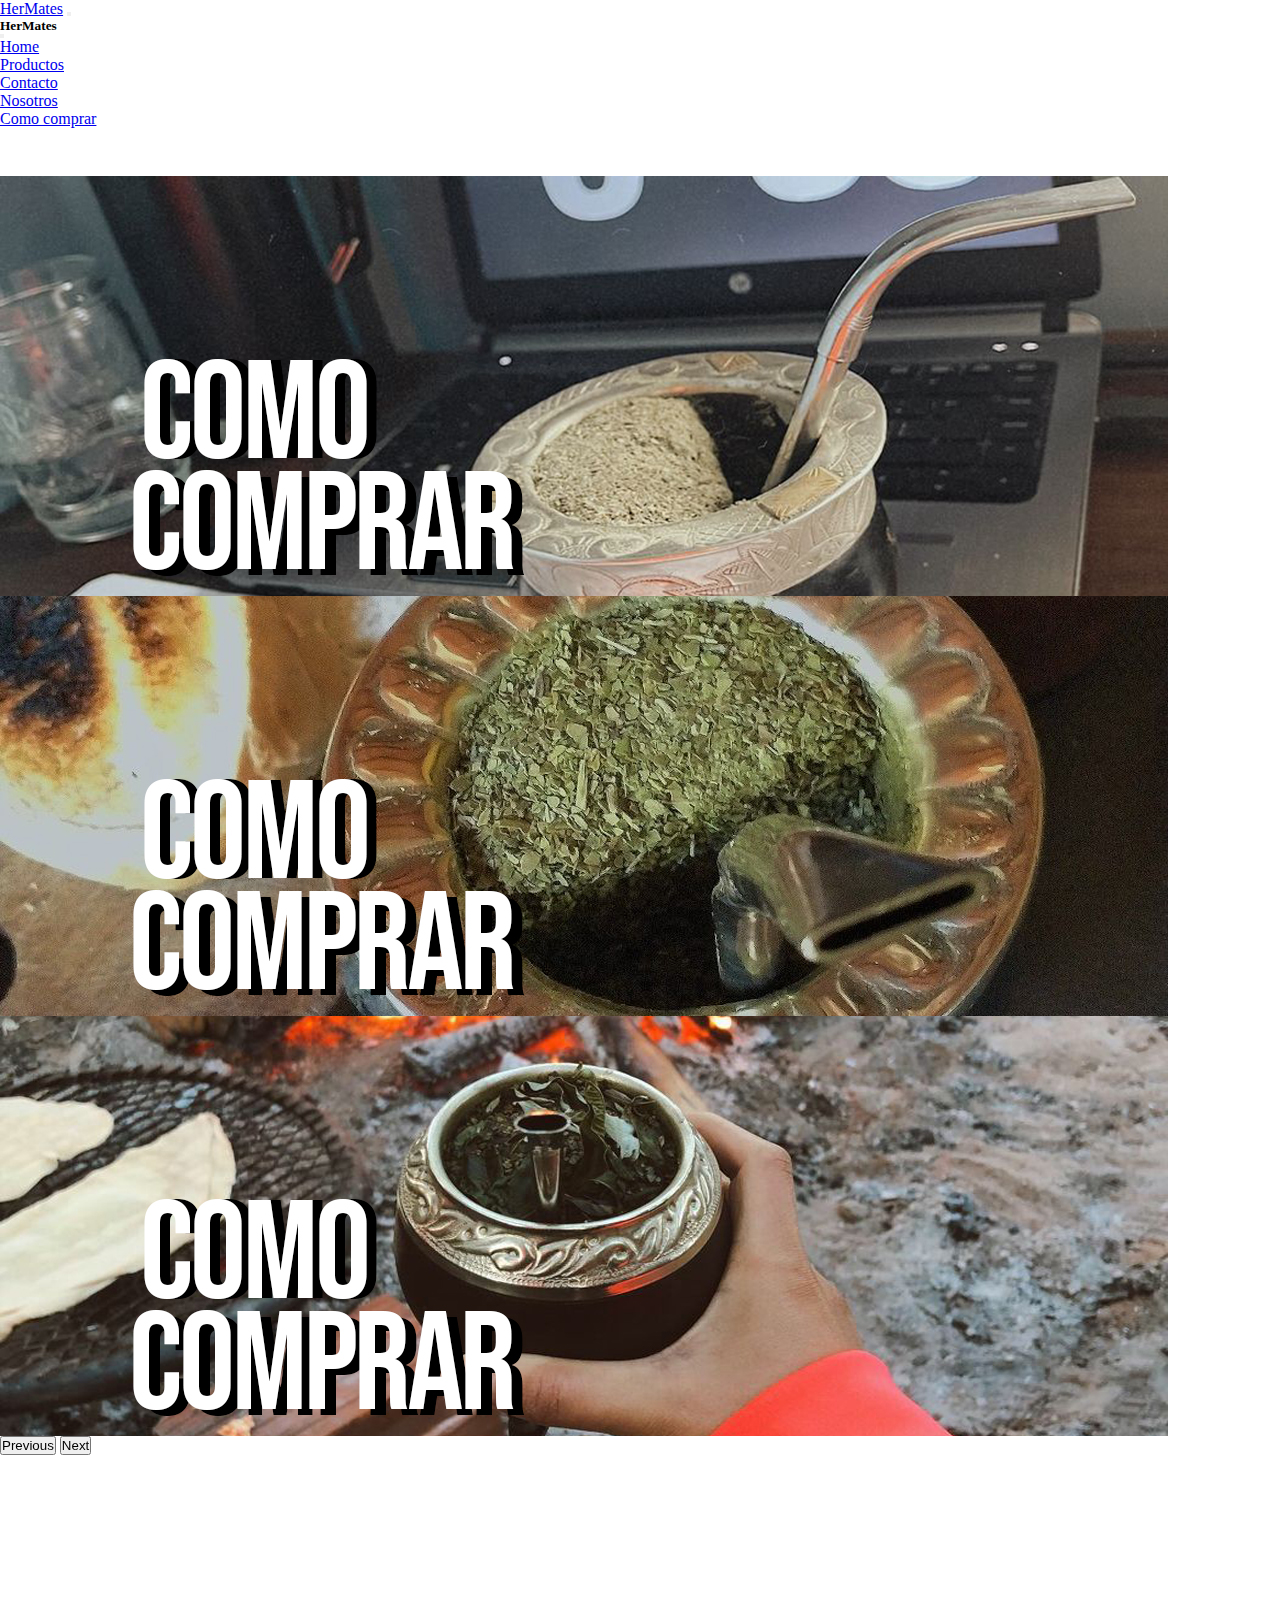
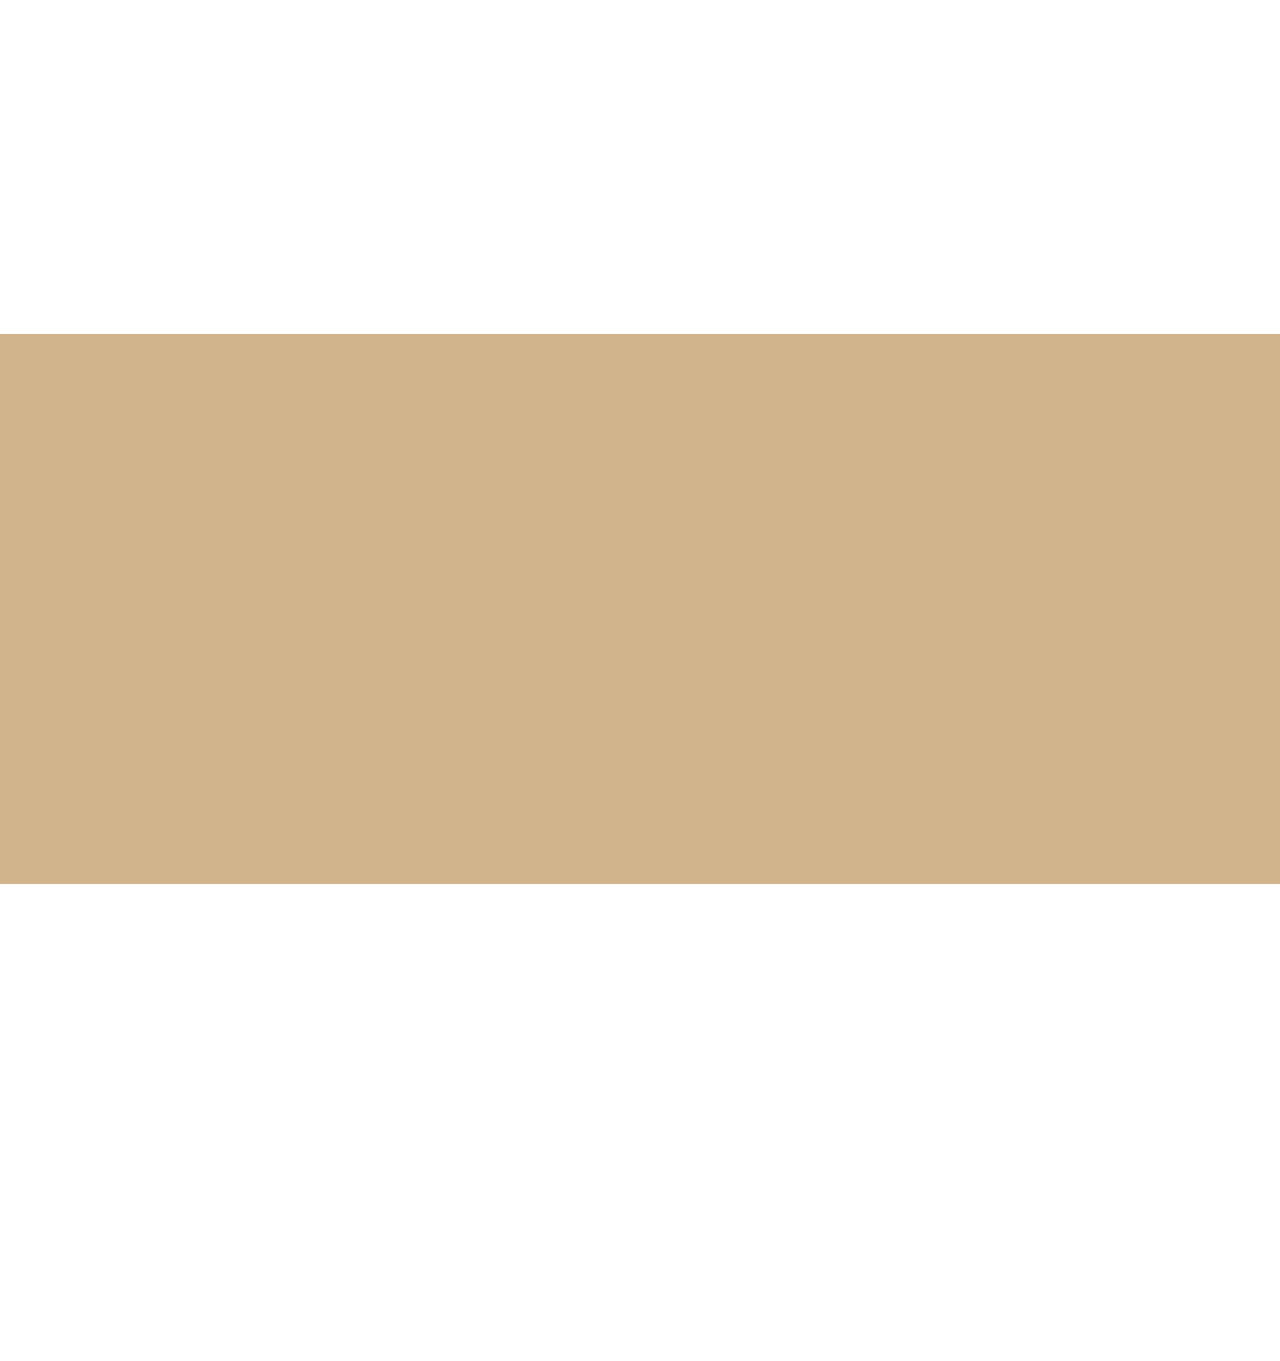
==== pages/como-comprar.html @ eb13a143 "subiendo a git" ====
<html lang="es">
<head>
	<meta charset="UTF-8">
	<meta name="viewport" content="width=device-width, initial-scale=1.0">
  <!-- Animaciones -->
  <link href="https://unpkg.com/aos@2.3.1/dist/aos.css" rel="stylesheet">	
  <!------------------------- SEO ETIQUETAS ------------------------->
  <meta name="keywords" content="Elegir productos, carrito, compra, entrega, iniciar pago, pagar, cuotas, sin interes, seguir los pasos">
  <meta name="description" content="HerMates, nos dedicamos a la venta de accesorios para Yerba Mate. Realizamos envio a todo el Pais.">
	<!------------------- CSS BOOTSTRAP ---------------->
	<link href="https://cdn.jsdelivr.net/npm/bootstrap@5.1.3/dist/css/bootstrap.min.css" rel="stylesheet" integrity="sha384-1BmE4kWBq78iYhFldvKuhfTAU6auU8tT94WrHftjDbrCEXSU1oBoqyl2QvZ6jIW3" crossorigin="anonymous">
	<!------------------------- NUESTRO CSS ------------------------->
	<link rel="stylesheet" href="../css/estilo.css">
	<title>Como Comprar | HerMates</title>
</head>
<body>
  <!------------------------- LOGO + NAV ------------------------->
  <div class="container-fluid">
    <div class="row">
      <div class="col-12">
        <nav class="navbar navbar-light bg-light fixed-top">
          <div class="container-fluid">
            <a class="navbar-brand" href="#">HerMates</a>
            <button class="navbar-toggler" type="button" data-bs-toggle="offcanvas" data-bs-target="#offcanvasNavbar" aria-controls="offcanvasNavbar">
              <span class="navbar-toggler-icon"></span>
            </button>
            <div class="offcanvas offcanvas-end" tabindex="-1" id="offcanvasNavbar" aria-labelledby="offcanvasNavbarLabel">
              <div class="offcanvas-header">
                <h5 class="offcanvas-title" id="offcanvasNavbarLabel">HerMates</h5>
                <button type="button" class="btn-close text-reset" data-bs-dismiss="offcanvas" aria-label="Close"></button>
              </div>
              <div class="offcanvas-body">
                <ul class="navbar-nav justify-content-end flex-grow-1 pe-3">
                  <li class="nav-item">
                    <a class="nav-link active" aria-current="page" href="../index.html">Home </a>
                  </li>
                  <li class="nav-item">
                    <a class="nav-link" href="productos.html">Productos</a>
                  </li>
                  <li class="nav-item">
                    <a class="nav-link" href="contacto.html">Contacto</a>
                  </li>
                  <li class="nav-item">
                    <a class="nav-link" href="nosotros.html">Nosotros</a>
                  </li>
                  <li class="nav-item">
                    <a class="nav-link" href="como-comprar.html">Como comprar</a>
                  </li>
              </div>
            </div>
          </div>
        </nav>
      </div>
    </div>
  </div>
  <!------------------------- LOGO + NAV ------------------------->
  <!------------------------- CARROUSEL COMO COMPRAR ------------------------->
  <div data-aos="fade-up" data-aos-duration="1000" id="carouselExampleFade" class="container-fluid carousel slide carousel-fade" data-bs-ride="carousel">
    <div class="carousel-inner py-4 carruPr">
        <div class="carousel-item active">
            <img src="../assets/img/carruselComoComprar.jpg" class="d-block w-100" alt="Mate imperial con montaña y de fondo una notebook">
        </div>
        <div class="carousel-item">
            <img src="../assets/img/carruselComoComprar1.jpg" class="d-block w-100" alt="Mate camionero primer plano con pan casero">
        </div>
        <div class="carousel-item">
            <img src="../assets/img/carruselComoComprar2.jpg" class="d-block w-100" alt="Mateo torpedo en la isla con un fogon y torta frita">
        </div>
    </div>
        <button class="carousel-control-prev" type="button" data-bs-target="#carouselExampleFade" data-bs-slide="prev">
            <span class="carousel-control-prev-icon" aria-hidden="true"></span>
            <span class="visually-hidden">Previous</span>
        </button>
        <button class="carousel-control-next" type="button" data-bs-target="#carouselExampleFade" data-bs-slide="next">
            <span class="carousel-control-next-icon" aria-hidden="true"></span>
            <span class="visually-hidden">Next</span>
        </button>        
  </div>
  <!------------------------- CARROUSEL COMO COMPRAR ------------------------->
  <!------------------------- MAIN ------------------------->
  <main class="container-fluid toro">
    <div class="row">
      <div class="productos1">
        <h1 data-aos="zoom-in-up" data-aos-duration="700" class="titulo">Seguir estos pasos</h1>
      </div>
      <div class="row">
        <div class="col-12 col-lg-12">
          <ol data-aos="zoom-in-up" data-aos-duration="800" class="list-group list-group-numbered">
            <li class="list-group-item">Selecciona el metedo de entrega.</li>
            <li class="list-group-item">Elegi los productos y su cantidad.</li>
            <li class="list-group-item">Selecciona "Mi carrito" para ir al resumen.</li>
            <li class="list-group-item">Revisa tu compra y selecciona comprar</li>
            <li class="list-group-item">Revisa tu compra y selecciona comprar</li>
            <li class="list-group-item">Selecciona iniciar pago completa tus datos y finaliza tu compra.</li>
          </ol>
        </div>
      </div>
      <div data-aos="zoom-in-up" data-aos-duration="900" class="col-12 col-lg-12">
          <div class="card" style="width: 10rem;">
            <img class="imgCarrito" src="../assets/img/carrito.png" alt="carrito de compras">
        </div>
    </div>
  </main>
  <h2 class="titulo" data-aos="zoom-in-up" data-aos-duration="700">Pasate por nuestro local</h2>
  <div class="ubicacion">
    <iframe data-aos="zoom-in-up" data-aos-duration="900" src="https://www.google.com/maps/embed?pb=!1m18!1m12!1m3!1d6967.567403051903!2d-59.63361689806102!3d-29.171045553186463!2m3!1f0!2f0!3f0!3m2!1i1024!2i768!4f13.1!3m3!1m2!1s0x95b5a8fba480ff0f%3A0x94160c2b61a605a7!2sSociedad%20Rural%20de%20Reconquista!5e0!3m2!1ses-419!2sar!4v1664719581990!5m2!1ses-419!2sar"
    width="600" height="450" style="border:0;" allowfullscreen="" loading="lazy" referrerpolicy="no-referrer-when-downgrade"></iframe>
  </div>
  <!------------------------- MAIN ------------------------->
  <!------------------------- INICIA FOOTER ------------------------->
<footer data-aos="fade-up" data-aos-duration="500">
    <div class="sitemap fotEncajar">
        <div class="col">
            <ul>
                <li>
                    <span>Redes Sociales</span>
                </li>
                <li>
                    <a href="#">Síguenos en Facebook </a>
                </li>
                <li>
                    <a href="#">Síguenos en Twitter</a>
                </li>
                <li>
                    <a href="#">Síguenos en Instagram</a>
                </li>
                <li>
                    <a href="#">Síguenos en Twitch</a>
                </li>                    
            </ul>
        </div>
        <div class="col">
            <ul>
                <li>
                    <span>Mas información</span>
                </li>
                <li>
                  <a href="#">Garantia y devoluciones</a>
                </li> 
                <li>
                  <a href="#">Promocion y sorteos</a>
                </li> 
                <li>
                  <a href="#">Realizá tu compra online y recibila en tu domicilio o retirá por nuestro local.</a>
                </li>
                <li>
                    <a href="#">Términos y condiciones</a>
                </li>
                <li>
                    <a href="#">Políticas de privacidad</a>
                </li>
            </ul>
        </div>
    </div>
    <div class="row fotbottom">
      <div class="col-3 col-lg-3">
        <a href="como-comprar.html"><img src="../assets/img/logaso.png" width="80rem" alt="logo de la empresa"></a>
      </div>
      <div class="col-9 col-lg-9 fotbottom1">
        <p> © Copyright 2022 - Todos los derechos
          reservados. HerMates S.A - Santa Fe - Argentina . Celular de Contacto:099-533-461.</p>
      </div>
    </div>
</footer>
  <!------------------------- CIERRA FOOTER ------------------------->
  <!------------------------- SCRIPT ------------------------->
<script src="https://unpkg.com/aos@2.3.1/dist/aos.js"></script>
<script>AOS.init();</script>
<script src="https://cdn.jsdelivr.net/npm/bootstrap@5.1.3/dist/js/bootstrap.bundle.min.js" integrity="
sha384-ka7Sk0Gln4gmtz2MlQnikT1wXgYsOg+OMhuP+IlRH9sENBO0LRn5q+8nbTov4+1p" crossorigin="anonymous"></script>     
</body>
</html>
---- css/estilo.css ----
* {
  margin: 0;
  padding: 0; }

body {
  background-image: url(file:///D:/Usuario/Escritorio/EntregaFinal/assets/img/64ebe2e25e0cb5666d157e22f19655a6.jpg);
  background-position: top center; }

.fondoIndex {
  padding-top: 4rem;
  padding-bottom: 3rem; }

main {
  grid-area: main; }
  main .texto, main h1, main h2, main h3, main .index-text {
    text-align: center;
    color: #2e2e2e; }
  main h1 {
    margin: 2rem; }
  main .index-text {
    margin: 1rem 3rem 1rem 3rem;
    padding: 2rem; }
  main .grid-index {
    display: grid;
    grid-template-areas: "header" "main" "video-index" "footer";
    grid-template-columns: 100%;
    grid-template-rows: auto auto auto; }
  main .libromate {
    padding: 2rem; }
  main .libromate12 {
    padding: 10px; }
  main .encuadrar, main .encuadrar2 {
    border-radius: 5px; }
  main .index-text {
    background-color: whitesmoke;
    border-radius: 10px;
    box-shadow: rgba(0, 0, 0, 0.45) 0px 25px 20px -20px;
    font-size: 1rem; }
  main .cardsFinal {
    padding-bottom: 7rem; }

footer {
  display: flex;
  flex-direction: column;
  min-width: auto;
  background-color: whitesmoke;
  margin-top: 1rem; }

footer .topbar {
  display: flex;
  flex-direction: column;
  width: 100%;
  height: 43px;
  justify-content: center;
  align-items: center;
  border-bottom: 1px solid lightgrey;
  position: relative; }

footer .topbar .rrss {
  position: absolute;
  left: 1px;
  top: 9px; }

footer .topbar .rrss a {
  text-decoration: none; }

footer .topbar .rrss i {
  color: rgba(48, 9, 9, 0.721);
  margin-right: 20px;
  font-size: 25px; }

footer .sitemap {
  display: flex;
  flex-direction: row;
  flex-wrap: nowrap;
  justify-content: space-around; }

footer .sitemap .col {
  width: 25%;
  padding-left: 10px;
  display: flex;
  justify-content: space-between; }

footer .sitemap ul {
  padding: 0;
  list-style-type: none; }

footer .sitemap ul li {
  font-size: medium;
  margin: 0 0 15px; }

footer .sitemap ul li span {
  color: black;
  font-size: large; }

footer .sitemap ul li a {
  color: grey;
  text-decoration: none;
  font-size: smaller; }

.fotEncajar {
  margin-top: 1rem;
  margin-left: 1rem;
  margin-right: 1rem; }

footer .copyright {
  display: flex;
  justify-content: center;
  align-items: center;
  width: 100%;
  height: 50px;
  font-family: fantasy; }

.fotbottom {
  background-color: #eaebea;
  color: #2e2e2e;
  font-size: 1rem;
  display: flex;
  justify-content: center;
  padding: 1rem; }

.fotbottom1 {
  padding-top: 1rem; }

.encuadrar2 {
  background-color: whitesmoke;
  margin: 2rem;
  padding: 2rem; }

@media screen and (max-width: 699px) {
  .videoMedida {
    height: 15rem; } }

form {
  padding-top: 5rem; }

.contactoform {
  width: 15rem;
  display: flex;
  justify-content: center; }

.tarjetaa {
  padding: 2rem; }

.chicho {
  padding-top: 4rem; }

.imgform {
  padding-top: 3rem;
  padding-left: 3rem;
  padding-right: 3rem;
  width: 17rem; }

.ubicacion {
  padding: 50px;
  margin-top: 2rem;
  margin-bottom: 2rem;
  display: flex;
  justify-content: center;
  background-color: tan; }

.cards-productos {
  display: flex;
  flex-wrap: wrap;
  align-items: center;
  justify-content: center;
  border-radius: 10px; }

.cards-mate {
  display: flex;
  align-items: center;
  flex-wrap: wrap;
  flex-direction: column;
  background-color: white;
  border-radius: 30px;
  width: 20rem;
  margin: 20px;
  margin-top: 2rem;
  margin-bottom: 2rem;
  padding: 1rem 0rem 3rem;
  box-shadow: rgba(0, 0, 0, 0.45) 0px 25px 20px -20px; }

.cards-mate:hover {
  border: 3px solid #303133; }

.productos1 {
  padding-top: 1rem; }

.carruPr {
  margin-top: 3rem; }

h2 {
  font-size: 1.6rem; }

h4 {
  margin-top: 1rem;
  margin-left: 1rem;
  width: 80%; }

.carrito {
  font-size: 1rem;
  padding: .6rem;
  background-color: darkseagreen;
  border-radius: 10px;
  margin-left: 9rem;
  margin-top: 1rem; }

.titulo {
  color: #2e2e2e;
  text-align: center;
  background-color: whitesmoke;
  width: 290px;
  margin: auto;
  margin-bottom: 1rem; }

.titulo:hover {
  border: 2px solid lightgray;
  color: blueviolet; }

@media screen and (max-width: 400px) {
  .titulo {
    color: #2e2e2e;
    text-align: center;
    background-color: whitesmoke;
    width: 100%;
    margin: auto;
    margin-bottom: 1rem; } }

.encuadrar2 {
  background-color: whitesmoke;
  margin: 2rem;
  padding: 2rem; }

@media screen and (max-width: 699px) {
  .videoMedida {
    height: 15rem; } }

.toro {
  padding-bottom: 5rem; }

.imgCarrito {
  width: 10rem; }

@media screen and (max-width: 600px) {
  .imgCarrito {
    width: 5rem; } }
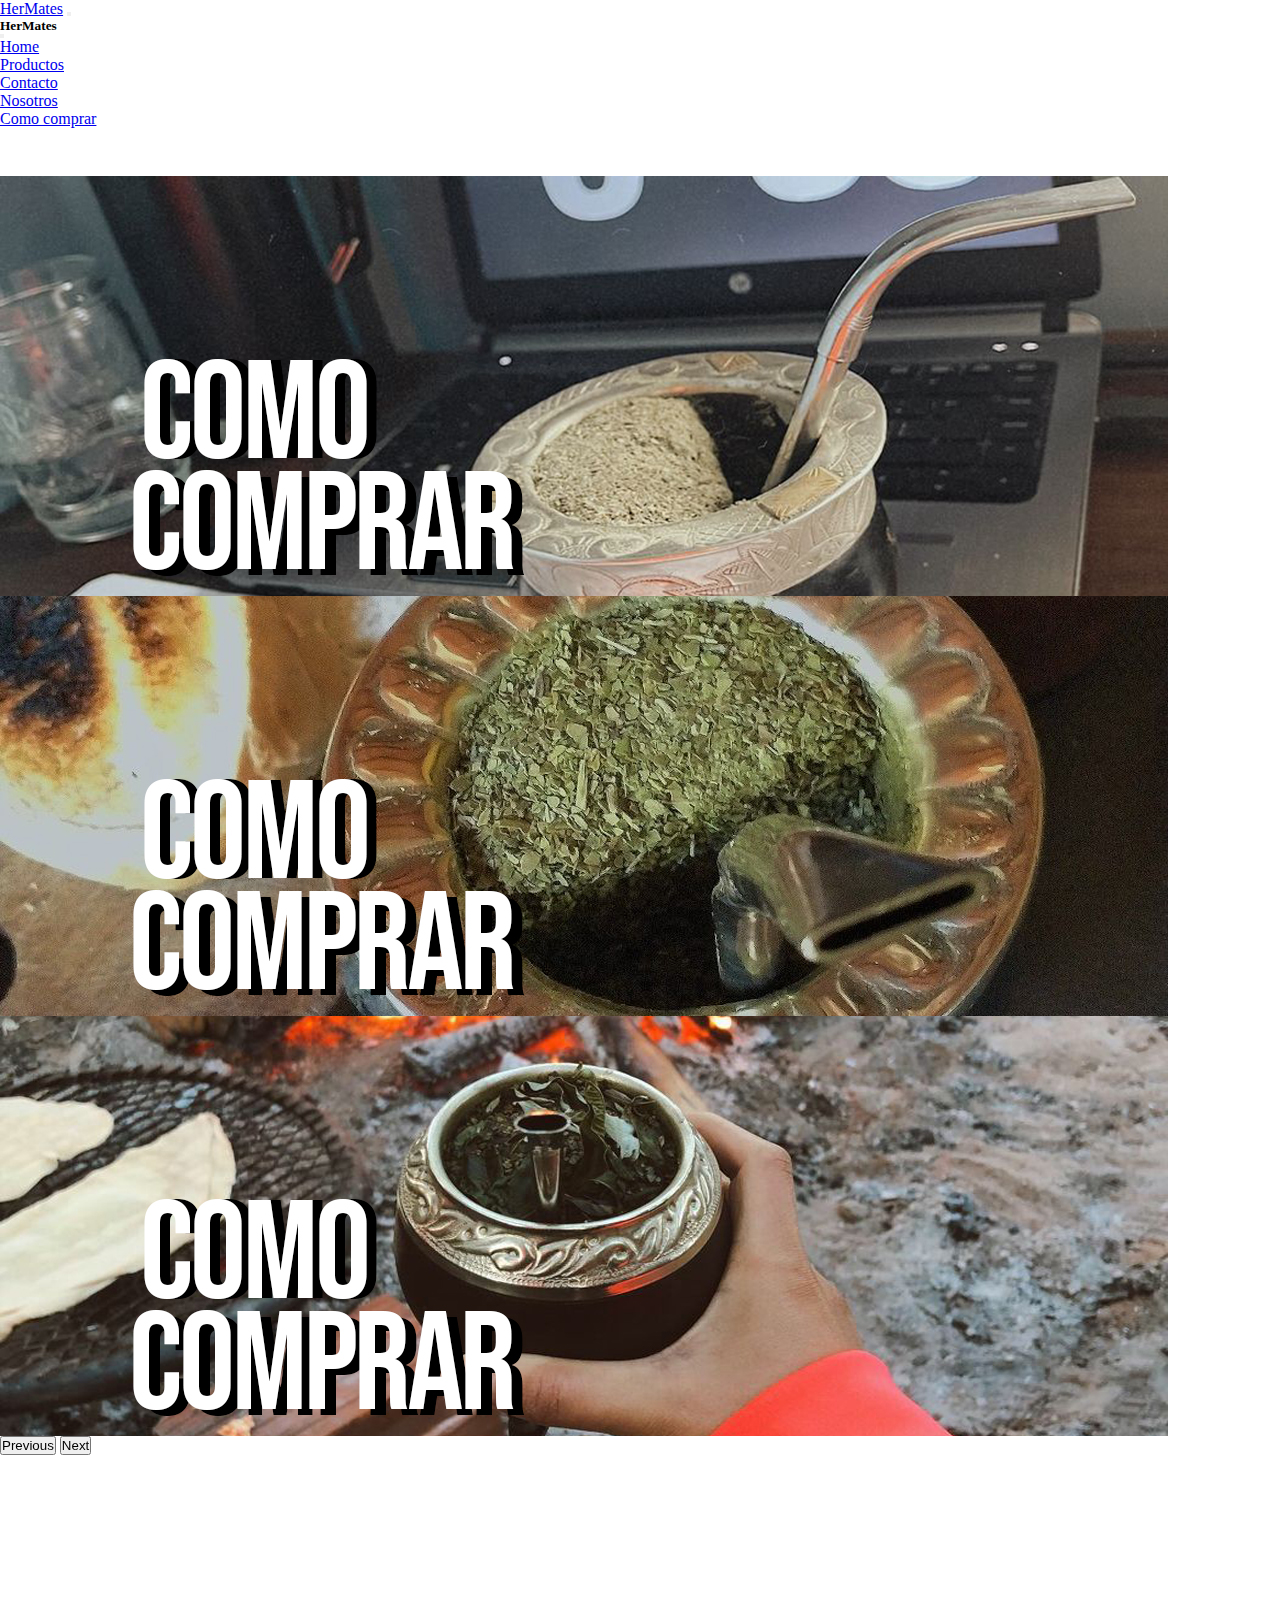
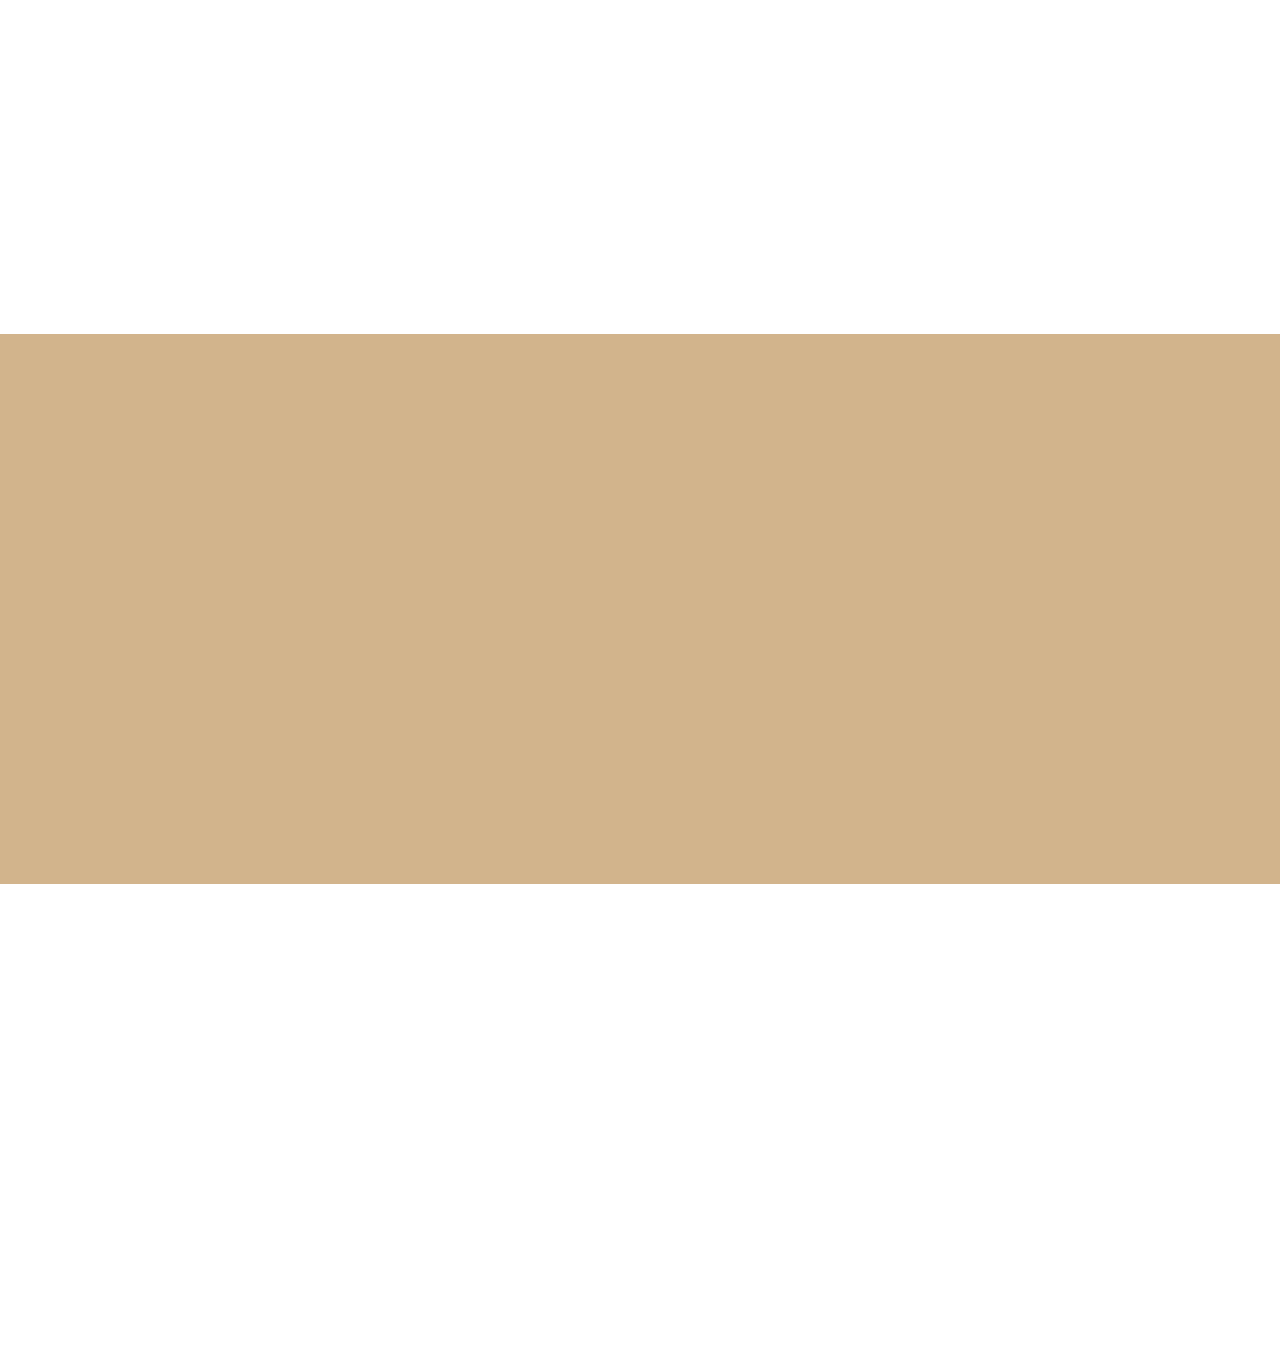
==== commit 87e19a0e: "solucionando errores" ====
--- a/pages/como-comprar.html
+++ b/pages/como-comprar.html
@@ -154,7 +154,7 @@
     </div>
     <div class="row fotbottom">
       <div class="col-3 col-lg-3">
-        <a href="como-comprar.html"><img src="../assets/img/logaso.png" width="80rem" alt="logo de la empresa"></a>
+        <a href="como-comprar.html"><img src="../assets/img/logaso.PNG" width="80rem" alt="logo de la empresa"></a>
       </div>
       <div class="col-9 col-lg-9 fotbottom1">
         <p> © Copyright 2022 - Todos los derechos
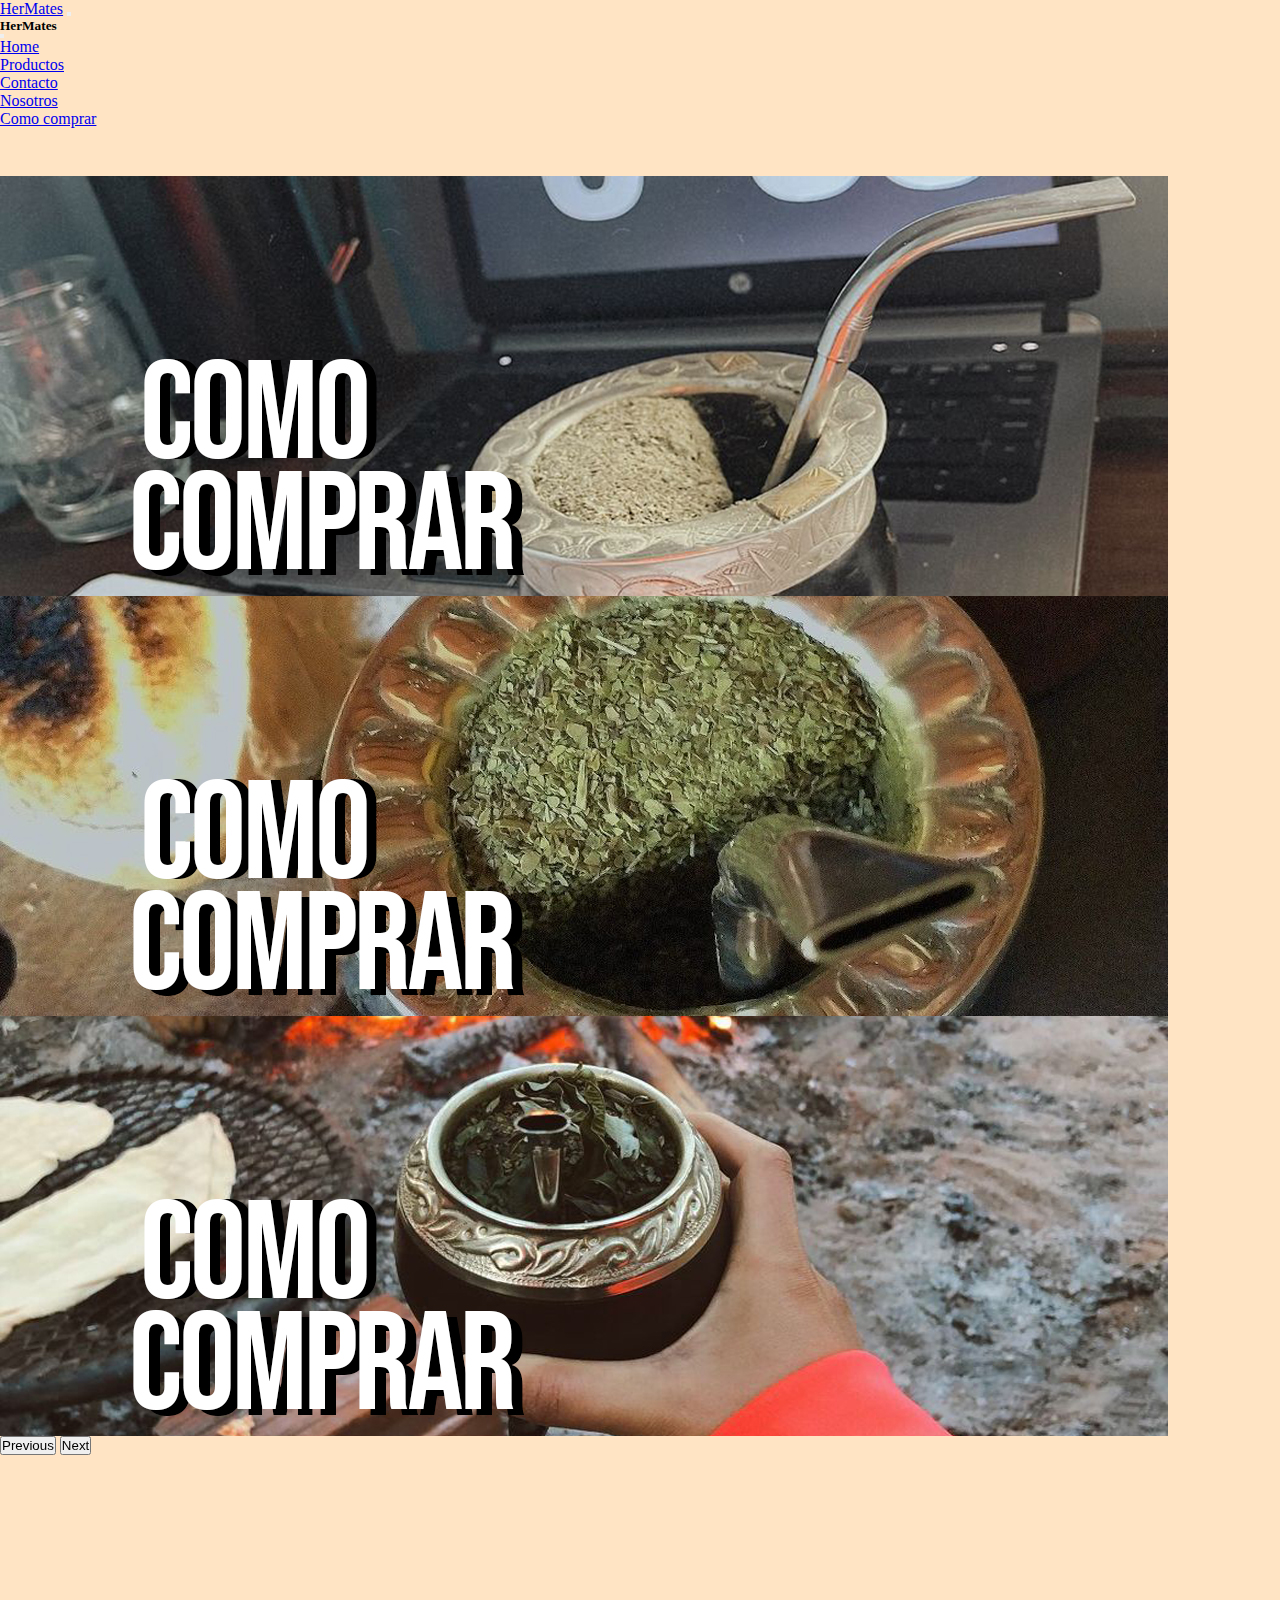
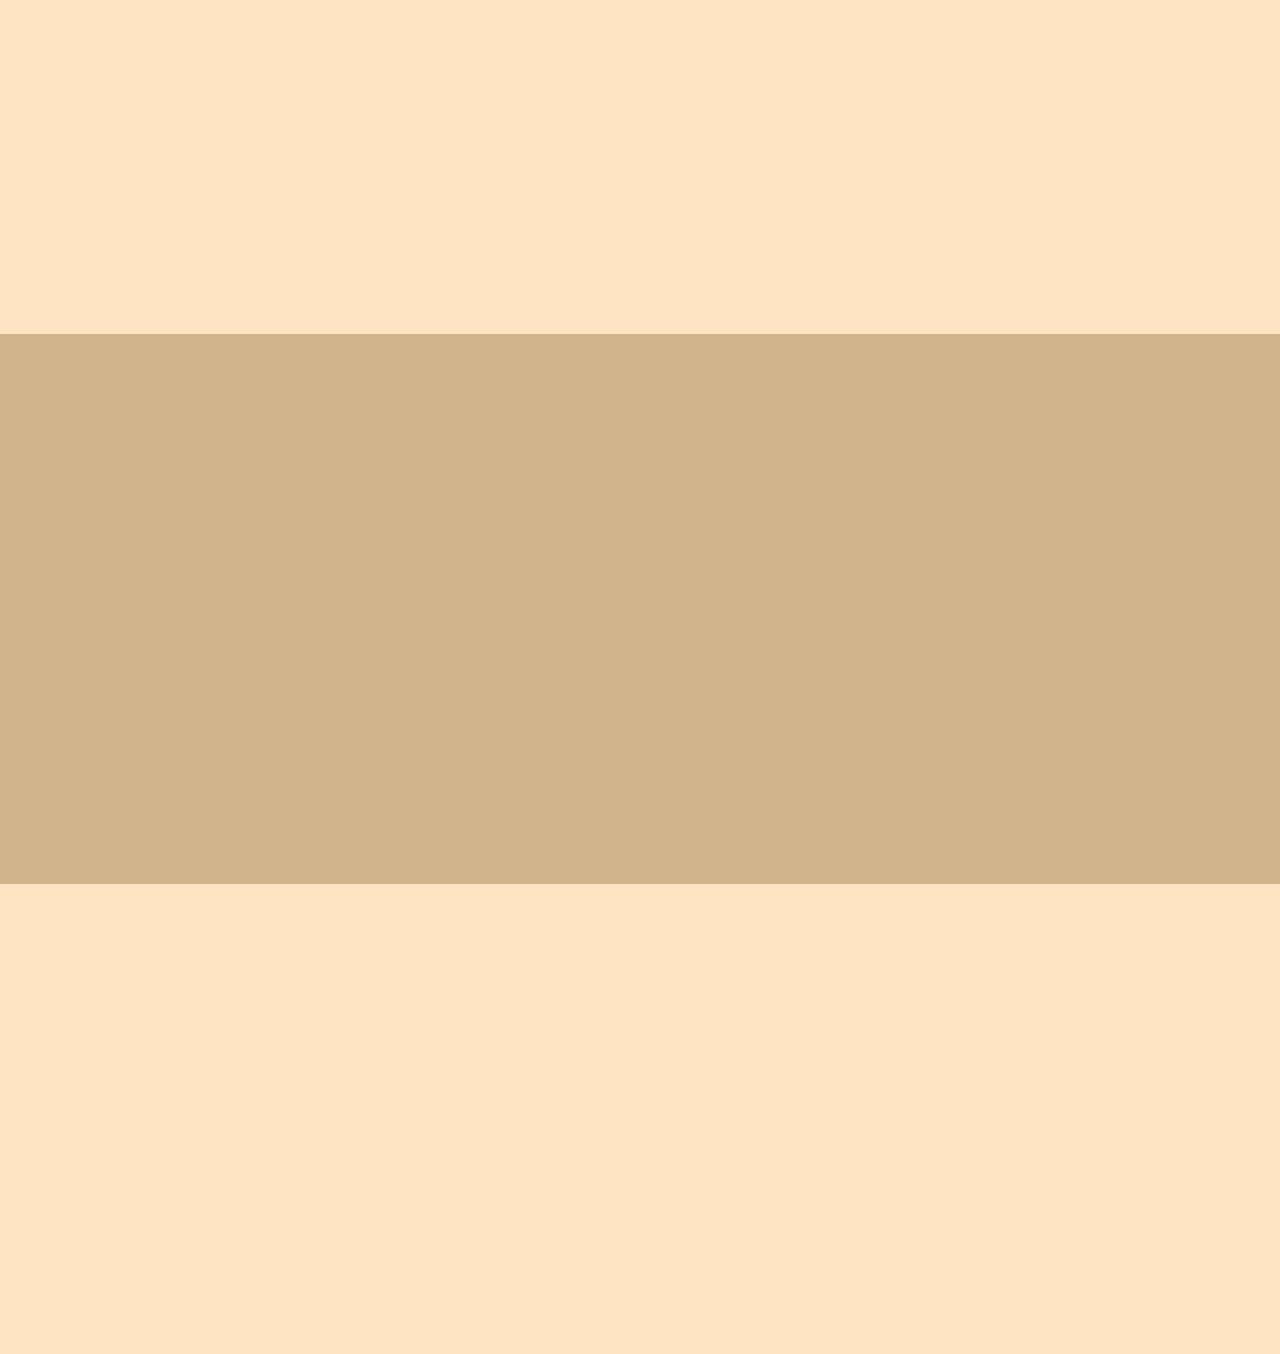
==== commit 35316317: "configurando los href" ====
--- a/pages/como-comprar.html
+++ b/pages/como-comprar.html
@@ -20,7 +20,7 @@
       <div class="col-12">
         <nav class="navbar navbar-light bg-light fixed-top">
           <div class="container-fluid">
-            <a class="navbar-brand" href="#">HerMates</a>
+            <a class="navbar-brand" href="como-comprar.html">HerMates</a>
             <button class="navbar-toggler" type="button" data-bs-toggle="offcanvas" data-bs-target="#offcanvasNavbar" aria-controls="offcanvasNavbar">
               <span class="navbar-toggler-icon"></span>
             </button>
--- a/css/estilo.css
+++ b/css/estilo.css
@@ -3,7 +3,7 @@
   padding: 0; }
 
 body {
-  background-image: url(file:///D:/Usuario/Escritorio/EntregaFinal/assets/img/64ebe2e25e0cb5666d157e22f19655a6.jpg);
+  background-color: bisque;
   background-position: top center; }
 
 .fondoIndex {
